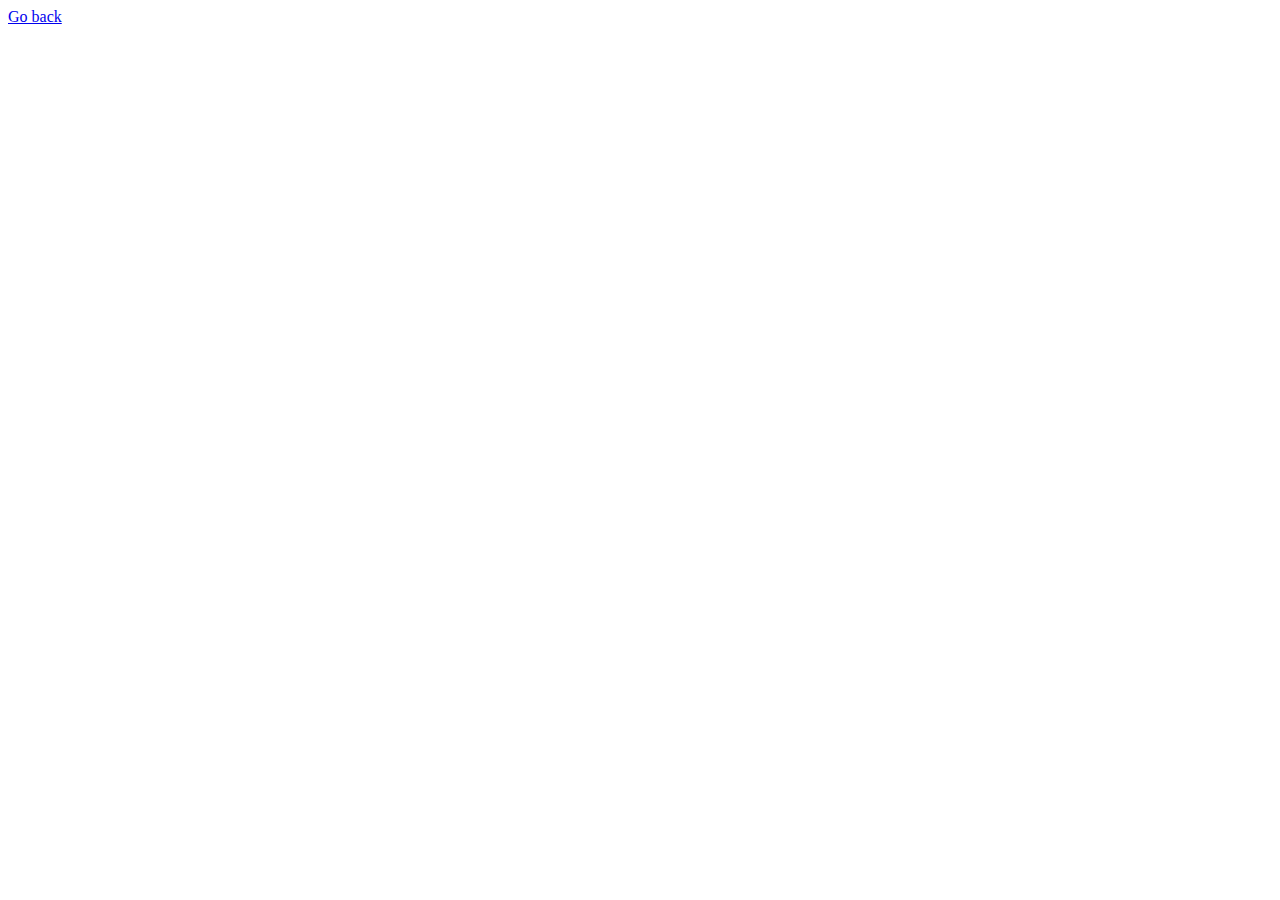
==== task-2.html @ 32c3e33e "task1-js-html" ====
<!DOCTYPE html>
<html lang="en">
<head>
    <meta charset="UTF-8">
    <meta name="viewport" content="width=device-width, initial-scale=1.0">
    <title>Document</title>
</head>
<body>
    <a href="./index.html">Go back</a>
    <ul class="gallery"></ul>
<script type="module" src="./js/task-2.js"></script>
</body>
</html>
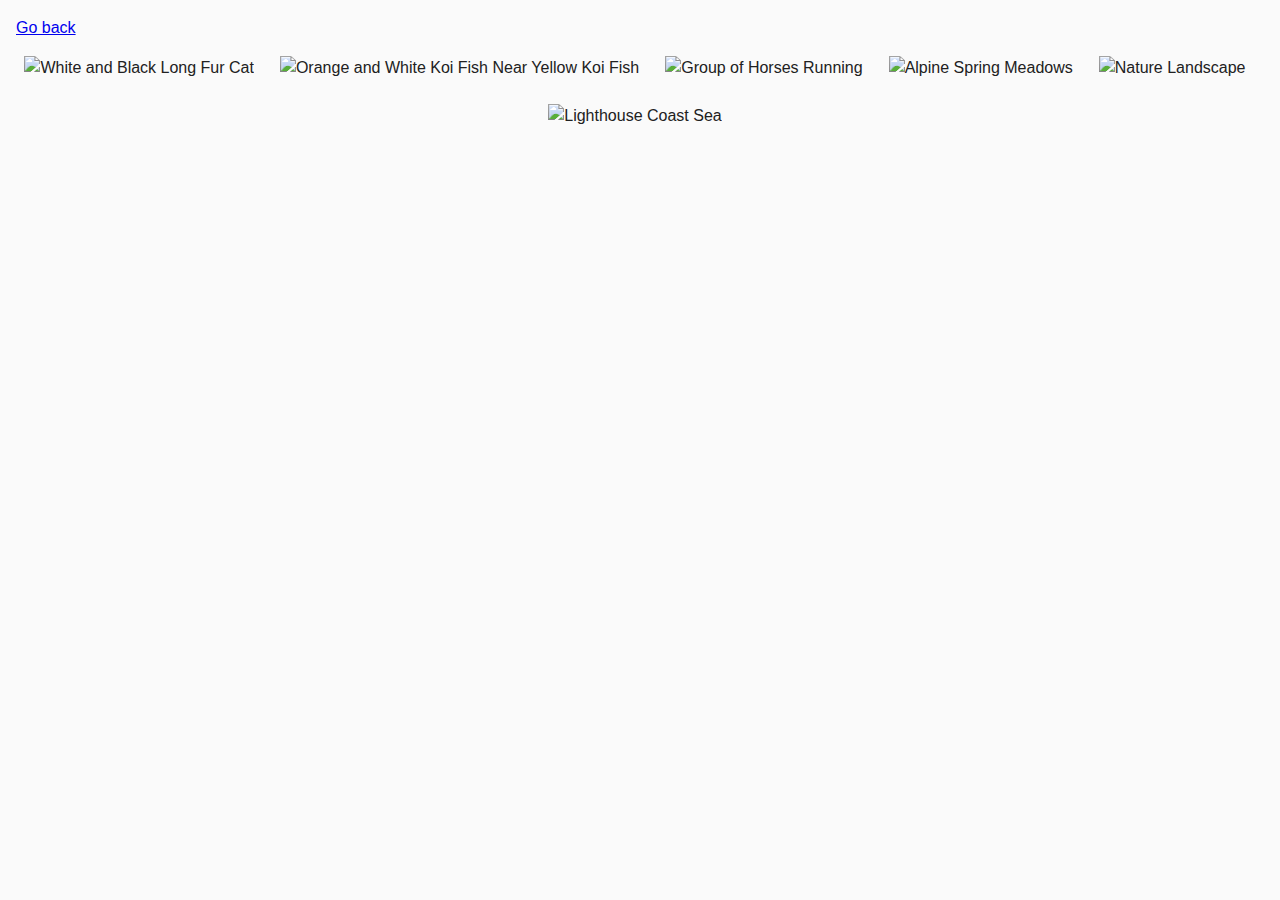
==== commit 6b54533e: "task2" ====
--- a/task-2.html
+++ b/task-2.html
@@ -4,6 +4,7 @@
     <meta charset="UTF-8">
     <meta name="viewport" content="width=device-width, initial-scale=1.0">
     <title>Document</title>
+    <link rel="stylesheet" href="./css/common.css">
 </head>
 <body>
     <a href="./index.html">Go back</a>
--- a/css/common.css
+++ b/css/common.css
@@ -0,0 +1,37 @@
+* {
+    box-sizing: border-box;
+  }
+  
+  body {
+    margin: 16px;
+    font-family: -apple-system, BlinkMacSystemFont, 'Segoe UI', Roboto, Oxygen,
+      Ubuntu, Cantarell, 'Open Sans', 'Helvetica Neue', sans-serif;
+    -webkit-font-smoothing: antialiased;
+    -moz-osx-font-smoothing: grayscale;
+    background-color: #fafafa;
+    color: #212121;
+    line-height: 1.5;
+  }
+
+  .gallery {
+    display: flex;
+    flex-wrap: wrap;
+    justify-content: center;
+    align-items: center;
+    list-style-type: none;
+    padding: 0;
+    column-gap: 16px;
+    row-gap: 24px;
+}
+
+.img {
+    display: block;
+  width: 100%;
+    height: 300px;
+}
+
+.galleryItem {
+  margin-right: 10px;
+    width: calc((100% - 30px) / 2);
+    width: 360px;
+}